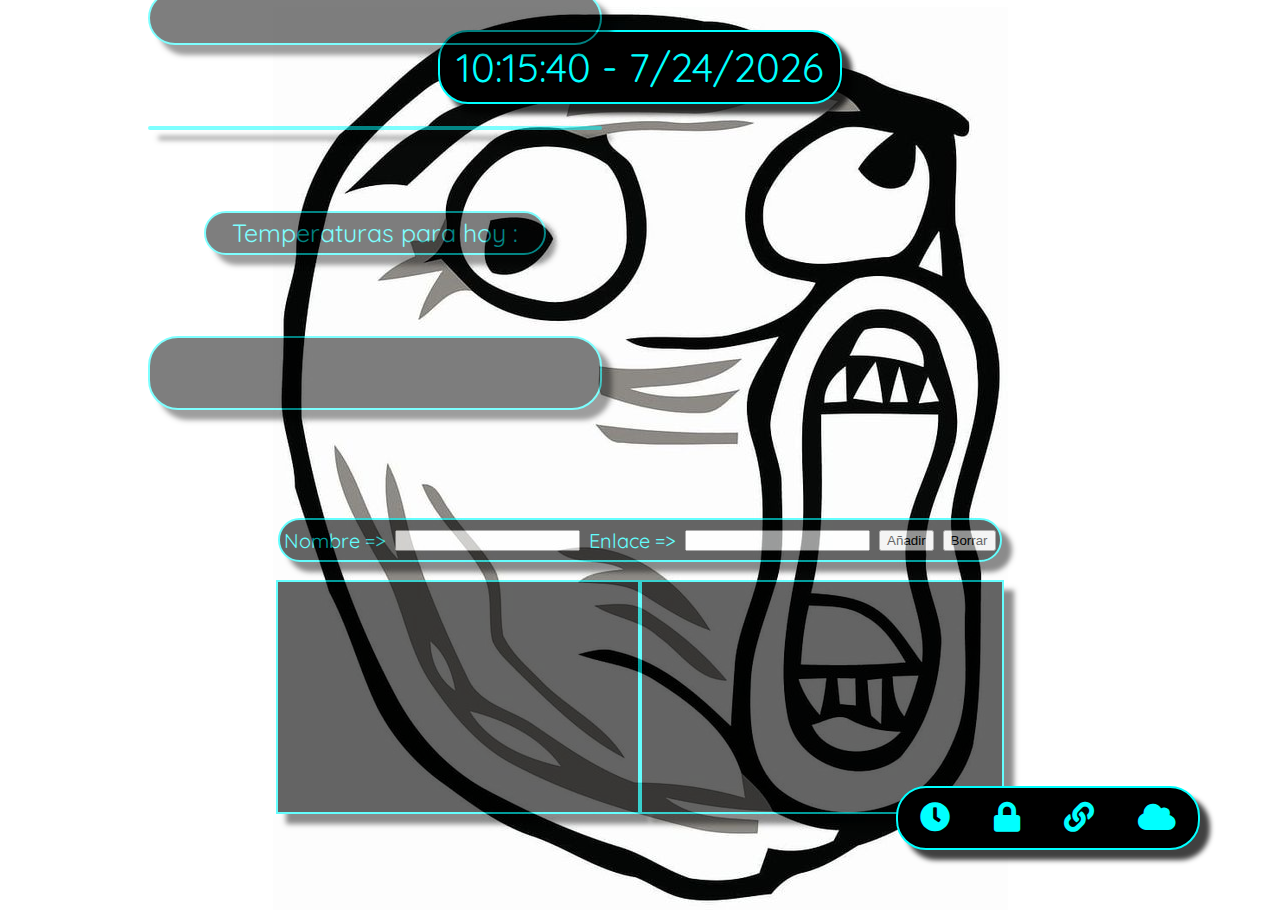
==== index.html @ 989a1f88 "Fin" ====
<!DOCTYPE html>
<html lang="es">
<head>
    <meta charset="UTF-8">
    <meta name="viewport" content="width=device-width, initial-scale=1.0">
    <link rel="stylesheet" href="css/styles.css">
    <link rel="stylesheet" href="https://use.fontawesome.com/releases/v5.12.1/css/all.css" crossorigin="anonymous">
    <style>
        @import url('https://fonts.googleapis.com/css2?family=Quicksand:wght@300..700&display=swap');
    </style>
    <title>Document</title>
</head>
<body class="cuerpo">
    <div class="contenedor">
        <div class="reloj"></div>
        <div class="tiempo">
            <div class="paisYciudad"></div>
            <div class="informacionGeneralTiempo"></div>
            <div class="enunciado"><p>Temperaturas para hoy :</p></div>
            <div class="previsiones"></div>
        </div>
        <div class="password">
            <div class="passContainer"></div>
            <div class="inputContainer2">
                <label for="inputLimite">Elige la longitud de la contraseña =></label>
                <input type="number" min="8" max="16" name="inputLimite" id="inputLimite">
            </div>
            <button class="passGenerator">Generar contraseña</button>
        </div>
        <div class="links">
            <div class="inputContainer">
                <label for="linkName">Nombre =></label>
                <input type="text" name="linkName" id="nombreDelLink" class="linkName">
                <label for="link">Enlace =></label>
                <input type="text" name="link" id="linkEnCuestion" class="link">
                <button class="addLink" onClick = "LINK_CONTENT(), LINK_NAME_CONTENT(), GRABAR()">Añadir</button>
                <button class="borrLink" onClick = "GRABAR()">Borrar</button>
            </div>
            <div class="infoContainer">
                <div class="linkNameContainer"></div>
                <div class="linkContainer"></div>
            </div>
        </div>
        <div class="containerBotones">
            <button class="htmlReloj" onclick="location.href = 'reloj.html';"><i class="fas fa-clock"></i></button>
            <button class="htmlPassword" onclick="location.href = 'password.html';"><i class="fas fa-lock"></i></button>
            <button class="htmlLinks" onclick="location.href = 'links.html';"><i class="fas fa-link"></i></button>
            <button class="htmlClima" onclick="location.href = 'clima.html';"><i class="fas fa-cloud"></i></button>
        </div>
    </div>
    
  <script src="script/script.js"></script>  
</body>
</html>
---- css/styles.css ----
html {
    display: flex;
    justify-content: center;
    align-items: center;
    min-height: 100vh;
}

.cuerpo {
    background-size: auto;
    background-repeat: no-repeat;
    background-position: center;
    transition: background-image 1s ease-in-out;
    width: 1800px;
    display: flex;
    justify-content: center;
    align-items: center;
    flex-direction: row;
}

.contenedor {
    width: 1200px;
    height: 900px;
    display: flex;
    justify-content: center;
    align-items: center;
    flex-direction: column;
    gap: 50px;
}

.reloj {
    box-shadow: 10px 10px 5px 0px rgba(0,0,0,0.75);
    font-family: quicksand;
    background-color: black;
    color: aqua;
    position: absolute;
    top: 30px;
    display: flex;
    flex-direction: column;
    justify-content: center;
    align-items: center;
    border: 2px solid aqua;
    border-radius: 30px;
    width: 400px;
    height: 70px;
    font-size: 40px;
}

.tiempo {
    opacity: 50%;
    background-color: transparent;
    position: absolute;
    display: flex;
    flex-direction: column;
    align-items: center;
    justify-content: space-around;
    text-align: center;
    left: 150px;
    bottom: 450px;
    width: 450px;
    height: 500px;
    font-size: 30px;
}

.tiempo:hover {
    transition: 1s ease-in-out;
    opacity: 100%;
}

.tiempo:not(:hover) {
    transition: 1s ease-in-out;
    opacity: 50%;
}

.paisYciudad {
    box-shadow: 10px 10px 5px 0px rgba(0,0,0,0.75);
    font-family: quicksand;
    background-color: black;
    color: aqua;
    position: relative;
    display: flex;
    flex-direction: column;
    justify-content: center;
    align-items: center;
    border: 2px solid aqua;
    border-radius: 30px;
    height: 50px;
    width: 100%;
}

.informacionGeneralTiempo {
    box-shadow: 10px 10px 5px 0px rgba(0,0,0,0.75);
    font-family: quicksand;
    background-color: black;
    color: aqua;
    display: flex;
    flex-direction: column;
    justify-content: center;
    align-items: center;
    border: 2px solid aqua;
    border-radius: 30px;
    width: 100%;
}

.enunciado {
    box-shadow: 10px 10px 5px 0px rgba(0,0,0,0.75);
    font-family: quicksand;
    font-size: 25px;
    background-color: black;
    color: aqua;
    display: flex;
    flex-direction: column;
    justify-content: center;
    align-items: center;
    border: 2px solid aqua;
    border-radius: 30px;
    width: 75%;
    height: 40px;
}

.previsiones {
    box-shadow: 10px 10px 5px 0px rgba(0,0,0,0.75);
    background-color: black;
    color: aqua;
    display: flex;
    flex-direction: column;
    justify-content: center;
    align-items: center;
    border: 2px solid aqua;
    border-radius: 30px;
    word-spacing: 10px;
    width: 100%;
    height: 70px;
    font-size: 20px;
    white-space: nowrap;
    overflow-x: auto;
}

.password {
    opacity: 50%;
    font-family: quicksand;
    font-size: 15px;
    position: absolute;
    left: 1300px;
    bottom: 600px;
    display: flex;
    flex-direction: column;
    justify-content: space-around;
    align-items: center;
    width: 500px;
    height: 220px;
}

.password:hover {
    transition: 1s ease-in-out;
    opacity: 100%;
}

.password:not(:hover) {
    transition: 1s ease-in-out;
    opacity: 50%;
}

.passContainer {
    box-shadow: 10px 10px 5px 0px rgba(0,0,0,0.75);
    font-family: quicksand;
    background-color: black;
    color: red;
    position: relative;
    bottom: 20px;
    display: flex;
    justify-content: center;
    align-items: center;
    width: 100%;
    height: 50px;
    border: 2px solid aqua;
    border-radius: 30px;
    font-size: 30px;
}

.inputContainer2 {
    box-shadow: 10px 10px 5px 0px rgba(0,0,0,0.75);
    font-family: quicksand;
    display: flex;
    flex-direction: row;
    justify-content: space-around;
    align-items: center;
    background-color: black;
    color: aqua;
    position: relative;
    bottom: 15px;
    height: 40px;
    width: 80%;
    border: 2px solid aqua;
    border-radius: 30px;
}

.passGenerator {
    font-family: quicksand;
    height: 100px;
    width: 100px;
    background-color: black;
    color: aqua;
    border: 2px solid aqua;
    border-radius: 50%;
    position: relative;
    bottom: 10px;
    cursor: pointer;
}

.passGenerator:hover {
    animation: botonAnimation 2s infinite;
}

.links {
    opacity: 50%;
    font-family: quicksand;
    position: absolute;
    bottom: 50px;
    display: flex;
    flex-direction: column;
    justify-content: center;
    align-items: center;
    width: 800px;
    height: 350px;
    font-size: 20px;
}

.links:hover {
    transition: 1s ease-in-out;
    opacity: 100%;
}

.links:not(:hover) {
    transition: 1s ease-in-out;
    opacity: 60%;
}

.inputContainer {
    box-shadow: 10px 10px 5px 0px rgba(0,0,0,0.75);
    background-color: black;
    color: aqua;
    position: relative;
    top: 15px;
    display: flex;
    flex-direction: row;
    justify-content: space-around;
    align-items: center;
    height: 40px;
    width: 90%;
    border: 2px solid aqua;
    border-radius: 30px;
}

.infoContainer {
    width: 100%;
    height: 300px;
    display: flex;
    justify-content: center;
    align-items: center;
    flex-direction: row;
}

.linkNameContainer {
    box-shadow: 10px 10px 5px 0px rgba(0,0,0,0.75);
    display: flex;
    justify-content: center;
    align-items: center;
    flex-direction: column;
    background-color: black;
    color: aqua;
    height: 230px;
    width: 45%;
    border: 2px solid aqua;
    overflow-y: scroll;
}

.linkContainer {
    box-shadow: 10px 10px 5px 0px rgba(0,0,0,0.75);
    display: flex;
    justify-content: center;
    align-items: center;
    flex-direction: column;
    background-color: black;
    height: 230px;
    width: 45%;
    border: 2px solid aqua;
    overflow-y: scroll;
}

a {
    color: red;
}

.nombres {
    margin: 0px;
}

.previsionesParrafo1 {
    position: relative;
    left: 940px;
    word-spacing: 10px;
    margin: 0px;
    padding-right: 10px;
}

.previsionesParrafo2 {
    position: relative;
    left: 948px;
    word-spacing: 105px;
    margin: 0px;
    margin-right: 30px;
    padding-left: 10px;
}

.containerBotones {
    box-shadow: 10px 10px 5px 0px rgba(0,0,0,0.75);
    background-color: black;
    border: 2px solid aqua;
    border-radius: 30px;
    display: flex;
    flex-direction: row;
    justify-content: space-around;
    align-items: center;
    position: absolute;
    bottom: 50px;
    right: 80px;
    height: 60px;
    width: 300px;
}

.htmlReloj {
    border: none;
    font-size: 30px;
    background: none;
    color: aqua;
    cursor: pointer;
}

.htmlReloj:hover {
    scale: 1.1;
}

.htmlPassword {
    border: none;
    cursor: pointer;
    font-size: 30px;
    background: none;
    color: aqua;
    cursor: pointer;
}

.htmlPassword:hover {
    scale: 1.1;
}

.htmlLinks {
    border: none;
    cursor: pointer;
    font-size: 30px;
    background: none;
    color: aqua;
    cursor: pointer;
}

.htmlLinks:hover {
    scale: 1.1;
}

.htmlClima {
    border: none;
    cursor: pointer;
    font-size: 30px;
    background: none;
    color: aqua;
    cursor: pointer;
}

.htmlClima:hover {
    scale: 1.1;
}

@keyframes botonAnimation {
    25% {translate: 0px 4px; box-shadow: none}
    50% {translate: 0px 0px; box-shadow: 0px 5px 0px 0px rgb(2, 77, 121)}
    75% {translate: 0px 4px; box-shadow: none}
    100% {translate: 0px 0px; box-shadow: 0px 5px 0px 0px rgb(2, 77, 121)}
}
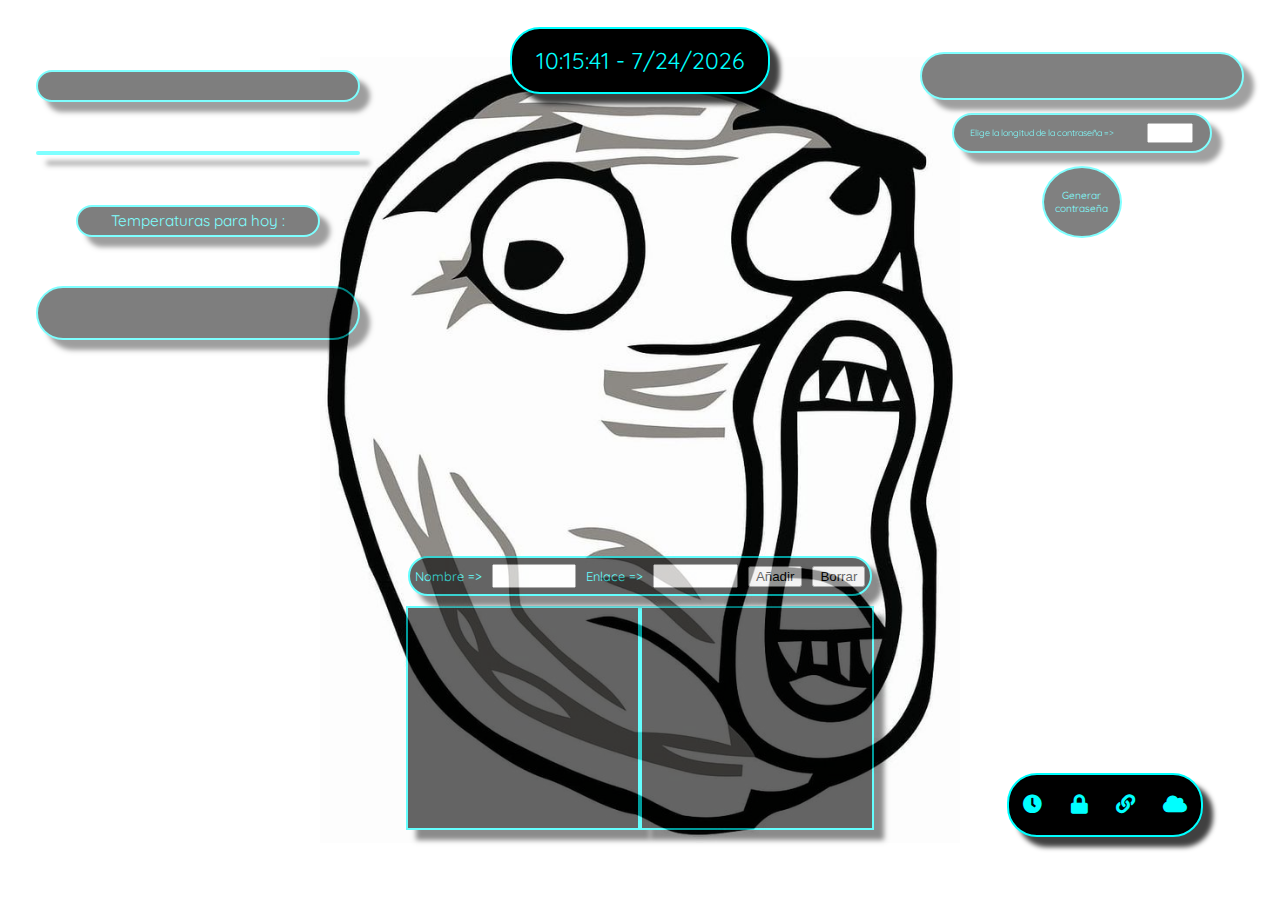
==== commit 8057cc61: "Responsive mods" ====
--- a/index.html
+++ b/index.html
@@ -23,7 +23,7 @@
             <div class="passContainer"></div>
             <div class="inputContainer2">
                 <label for="inputLimite">Elige la longitud de la contraseña =></label>
-                <input type="number" min="8" max="16" name="inputLimite" id="inputLimite">
+                <input type="number" min="12" max="50" name="inputLimite" id="inputLimite" class="inputSize">
             </div>
             <button class="passGenerator">Generar contraseña</button>
         </div>
--- a/css/styles.css
+++ b/css/styles.css
@@ -2,15 +2,20 @@
     display: flex;
     justify-content: center;
     align-items: center;
+    max-width: 100vw;
+    min-width: 100vw;
     min-height: 100vh;
+    max-height: 100vh;
 }
 
 .cuerpo {
+    max-width: 100%;
+    max-height: 100%;
     background-size: auto;
     background-repeat: no-repeat;
     background-position: center;
+    background-size: 50vw;
     transition: background-image 1s ease-in-out;
-    width: 1800px;
     display: flex;
     justify-content: center;
     align-items: center;
@@ -18,13 +23,14 @@
 }
 
 .contenedor {
-    width: 1200px;
-    height: 900px;
-    display: flex;
-    justify-content: center;
-    align-items: center;
-    flex-direction: column;
-    gap: 50px;
+    max-width: 100%;
+    min-width: 100%;
+    max-height: 100%;
+    min-height: 100%;
+    display: flex;
+    justify-content: center;
+    align-items: center;
+    flex-direction: column;
 }
 
 .reloj {
@@ -33,16 +39,17 @@
     background-color: black;
     color: aqua;
     position: absolute;
-    top: 30px;
-    display: flex;
-    flex-direction: column;
-    justify-content: center;
-    align-items: center;
-    border: 2px solid aqua;
-    border-radius: 30px;
-    width: 400px;
-    height: 70px;
-    font-size: 40px;
+    top: 3%;
+    display: flex;
+    flex-direction: column;
+    justify-content: center;
+    align-items: center;
+    border: 2px solid aqua;
+    border-radius: 30px;
+    width: 20%;
+    height: 7%;
+    min-height: 50px;
+    font-size: 1.8vw;
 }
 
 .tiempo {
@@ -54,11 +61,11 @@
     align-items: center;
     justify-content: space-around;
     text-align: center;
-    left: 150px;
-    bottom: 450px;
-    width: 450px;
-    height: 500px;
-    font-size: 30px;
+    left: 3%;
+    top: 5vh;
+    width: 25%;
+    height: 25vw;
+    max-height: 400px;
 }
 
 .tiempo:hover {
@@ -83,8 +90,9 @@
     align-items: center;
     border: 2px solid aqua;
     border-radius: 30px;
-    height: 50px;
+    height: 9%;
     width: 100%;
+    font-size: 1.8vw;
 }
 
 .informacionGeneralTiempo {
@@ -99,12 +107,13 @@
     border: 2px solid aqua;
     border-radius: 30px;
     width: 100%;
+    font-size: 1.4vw;
 }
 
 .enunciado {
     box-shadow: 10px 10px 5px 0px rgba(0,0,0,0.75);
     font-family: quicksand;
-    font-size: 25px;
+    font-size: 1.2vw;
     background-color: black;
     color: aqua;
     display: flex;
@@ -114,7 +123,7 @@
     border: 2px solid aqua;
     border-radius: 30px;
     width: 75%;
-    height: 40px;
+    height: 9%;
 }
 
 .previsiones {
@@ -129,25 +138,42 @@
     border-radius: 30px;
     word-spacing: 10px;
     width: 100%;
-    height: 70px;
-    font-size: 20px;
+    height: 15%;
+    min-height: 50px;
+    font-size: 1.1vw;
     white-space: nowrap;
     overflow-x: auto;
 }
 
+.previsionesParrafo1 {
+    position: relative;
+    left: 52vw;
+    word-spacing: 0.5vw;
+    margin: 0px;
+    padding-right: 10px;
+}
+
+.previsionesParrafo2 {
+    position: relative;
+    left: 52vw;
+    word-spacing: 5.6vw;
+    margin: 0px;
+}
+
 .password {
     opacity: 50%;
     font-family: quicksand;
-    font-size: 15px;
+    font-size: 0.7vw;
     position: absolute;
-    left: 1300px;
-    bottom: 600px;
+    left: 72%;
+    top: 5vh;
     display: flex;
     flex-direction: column;
     justify-content: space-around;
     align-items: center;
-    width: 500px;
-    height: 220px;
+    width: 25%;
+    height: 20vw;
+    max-height: 200px;
 }
 
 .password:hover {
@@ -166,15 +192,15 @@
     background-color: black;
     color: red;
     position: relative;
-    bottom: 20px;
     display: flex;
     justify-content: center;
     align-items: center;
     width: 100%;
-    height: 50px;
-    border: 2px solid aqua;
-    border-radius: 30px;
-    font-size: 30px;
+    height: 22%;
+    min-height: 20px;
+    border: 2px solid aqua;
+    border-radius: 30px;
+    font-size: 0.8vw;
 }
 
 .inputContainer2 {
@@ -186,24 +212,28 @@
     align-items: center;
     background-color: black;
     color: aqua;
-    position: relative;
-    bottom: 15px;
-    height: 40px;
+    height: 18%;
     width: 80%;
     border: 2px solid aqua;
     border-radius: 30px;
 }
 
+.inputSize {
+    width: 3vw;
+    height: 1.5vh;
+}
+
 .passGenerator {
     font-family: quicksand;
-    height: 100px;
-    width: 100px;
+    font-size: 0.8vw;
+    height: 8vh;
+    min-height: 60px;
+    width: 5vw;
+    min-width: 80px;
     background-color: black;
     color: aqua;
     border: 2px solid aqua;
     border-radius: 50%;
-    position: relative;
-    bottom: 10px;
     cursor: pointer;
 }
 
@@ -215,14 +245,25 @@
     opacity: 50%;
     font-family: quicksand;
     position: absolute;
-    bottom: 50px;
-    display: flex;
-    flex-direction: column;
-    justify-content: center;
-    align-items: center;
-    width: 800px;
-    height: 350px;
-    font-size: 20px;
+    bottom: 5%;
+    display: flex;
+    flex-direction: column;
+    justify-content: center;
+    align-items: center;
+    width: 40vw;
+    min-width: 400px;
+    height: 35%;
+    font-size: 1vw;
+}
+
+.linkName {
+    height: 2vh;
+    width: 6vw;
+}
+
+.link {
+    height: 2vh;
+    width: 6vw;
 }
 
 .links:hover {
@@ -240,12 +281,12 @@
     background-color: black;
     color: aqua;
     position: relative;
-    top: 15px;
+    top: 5%;
     display: flex;
     flex-direction: row;
     justify-content: space-around;
     align-items: center;
-    height: 40px;
+    height: 12%;
     width: 90%;
     border: 2px solid aqua;
     border-radius: 30px;
@@ -253,7 +294,7 @@
 
 .infoContainer {
     width: 100%;
-    height: 300px;
+    height: 90%;
     display: flex;
     justify-content: center;
     align-items: center;
@@ -268,7 +309,7 @@
     flex-direction: column;
     background-color: black;
     color: aqua;
-    height: 230px;
+    height: 80%;
     width: 45%;
     border: 2px solid aqua;
     overflow-y: scroll;
@@ -281,7 +322,7 @@
     align-items: center;
     flex-direction: column;
     background-color: black;
-    height: 230px;
+    height: 80%;
     width: 45%;
     border: 2px solid aqua;
     overflow-y: scroll;
@@ -295,23 +336,6 @@
     margin: 0px;
 }
 
-.previsionesParrafo1 {
-    position: relative;
-    left: 940px;
-    word-spacing: 10px;
-    margin: 0px;
-    padding-right: 10px;
-}
-
-.previsionesParrafo2 {
-    position: relative;
-    left: 948px;
-    word-spacing: 105px;
-    margin: 0px;
-    margin-right: 30px;
-    padding-left: 10px;
-}
-
 .containerBotones {
     box-shadow: 10px 10px 5px 0px rgba(0,0,0,0.75);
     background-color: black;
@@ -322,15 +346,16 @@
     justify-content: space-around;
     align-items: center;
     position: absolute;
-    bottom: 50px;
-    right: 80px;
-    height: 60px;
-    width: 300px;
+    bottom: 7%;
+    right: 6%;
+    height: 6%;
+    min-height: 60px;
+    width: 15%;
 }
 
 .htmlReloj {
     border: none;
-    font-size: 30px;
+    font-size: 1.5vw;
     background: none;
     color: aqua;
     cursor: pointer;
@@ -343,7 +368,7 @@
 .htmlPassword {
     border: none;
     cursor: pointer;
-    font-size: 30px;
+    font-size: 1.5vw;
     background: none;
     color: aqua;
     cursor: pointer;
@@ -356,7 +381,7 @@
 .htmlLinks {
     border: none;
     cursor: pointer;
-    font-size: 30px;
+    font-size: 1.5vw;
     background: none;
     color: aqua;
     cursor: pointer;
@@ -369,7 +394,7 @@
 .htmlClima {
     border: none;
     cursor: pointer;
-    font-size: 30px;
+    font-size: 1.5vw;
     background: none;
     color: aqua;
     cursor: pointer;
@@ -384,4 +409,69 @@
     50% {translate: 0px 0px; box-shadow: 0px 5px 0px 0px rgb(2, 77, 121)}
     75% {translate: 0px 4px; box-shadow: none}
     100% {translate: 0px 0px; box-shadow: 0px 5px 0px 0px rgb(2, 77, 121)}
+}
+
+@media (max-width: 860px) {
+    .reloj {
+        display: none;
+    }
+
+    .tiempo {
+        display: none;
+    }
+
+    .password {
+        display: none;
+    }
+
+    .links {
+        display: none;
+    }
+
+    .containerBotones {
+        position: relative;
+        display: flex;
+        flex-direction: column;
+        justify-content: space-around;
+        align-items: center;
+        height: 40vh;
+        min-height: 300px;
+        width: 30vw;
+    }
+
+    .htmlReloj {
+        border: none;
+        font-size: 7vw;
+        background: none;
+        color: aqua;
+        cursor: pointer;
+    }
+    
+    .htmlPassword {
+        border: none;
+        cursor: pointer;
+        font-size: 7vw;
+        background: none;
+        color: aqua;
+        cursor: pointer;
+    }
+    
+   .htmlLinks {
+        border: none;
+        cursor: pointer;
+        font-size: 7vw;
+        background: none;
+        color: aqua;
+        cursor: pointer;
+    }
+    
+    .htmlClima {
+        border: none;
+        cursor: pointer;
+        font-size: 7vw;
+        background: none;
+        color: aqua;
+        cursor: pointer;
+    }
+    
 }